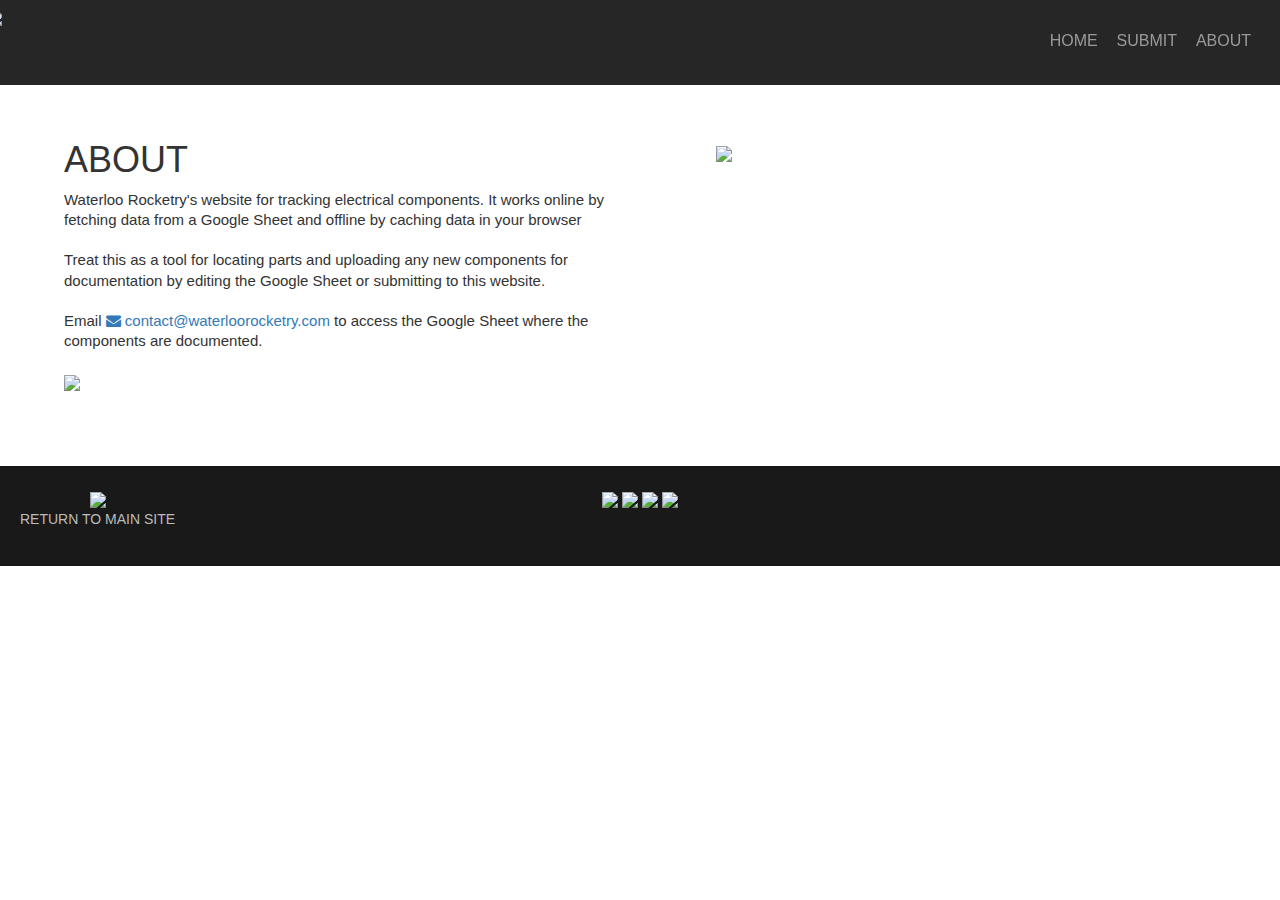
==== about.html @ 4c058bdc "Add files via upload" ====
<!DOCTYPE html>
<html lang="en">
    <head>
        <title>Parts</title>
        <meta charset="utf-8" />
        <link rel="icon" href="favicon.png">
        <link rel="stylesheet" href="general.css">
        <link rel="stylesheet" href="https://maxcdn.bootstrapcdn.com/bootstrap/3.4.1/css/bootstrap.min.css">
        <link rel="stylesheet" href="https://cdnjs.cloudflare.com/ajax/libs/font-awesome/4.7.0/css/font-awesome.min.css">
        <script src="https://ajax.googleapis.com/ajax/libs/jquery/3.7.1/jquery.min.js"></script>
        <script src="https://maxcdn.bootstrapcdn.com/bootstrap/3.4.1/js/bootstrap.min.js"></script>
    </head>
    <body>
        <div class = "banner">
            <ul class="pull-left nav--left" style="margin-left: -60px;">
                <a href="index.html">
                    <img class = banner__logo src="image/banner_logo.png">
                </a>
            </ul>
            <div class = "pull-right">
                <ul class="nav--right">
                    <li><a href="index.html">HOME</a></li>
                    <li><a href="submit.html">SUBMIT</a></li>
                    <li><a href="about.html">ABOUT</a></li>
                </ul>
                <div class="nav--button">
                    <a href="#nav--dropdown" data-toggle="collapse">
                        <i class="fa fa-bars" style="font-size:40px;color: #999999; margin-left: 5px; margin-right: 5px;"></i>
                    </a>
                </div>
            </div>
            <div id="nav--dropdown" class="collapse" style="margin-top: 100px;">
                <ul>
                    <li><a href="index.html">HOME</a></li>
                    <li><a href="submit.html">SUBMIT</a></li>
                    <li><a href="about.html">ABOUT</a></li>
                </ul>
            </div>
        </div>
        <div class="content">
            <div id="offline-warning">
                <p><b>Warning:</b> You are offline. Cached data might not be up-to-date.</p>
            </div>
            <div class="description__about">
                <h1 class="heading__about">
                    ABOUT
                </h1>
                <p>
                    Waterloo Rocketry's website for tracking electrical components.
                    It works online by fetching data from a Google Sheet and offline by caching data in your browser<br>
                    <br>
                    Treat this as a tool for locating parts and uploading any new
                    components for documentation by editing the Google Sheet or submitting to this website. <br>
                    <br>
                    Email <a href="mailto:contact@waterloorocketry.com"><i class="fa fa-envelope" aria-hidden="true"></i> contact@waterloorocketry.com</a> 
                    to access the Google Sheet where the components are documented.<br>
                    <br>
                    <img src="image/icon_google_sheets.png" style="width: 24px; height: auto;">
                </p>
            </div>
            <div class="image__about">
                <img src="image/electronics.jpg">
            </div>
            <div class="footer">
                <div class="pull-left footer__return">
                    <a href="https://www.waterloorocketry.com/">
                    <img src="image/banner_logo_main.png">
                    </a>
                    <br><p>RETURN TO MAIN SITE</p>
                </div>
                <div class="footer__container">
                    <a href="https://www.facebook.com/WaterlooRocketry/">
                    <img src="image/icon_fb.png">
                    </a>
                    <a href="mailto:contact@waterloorocketry.com">
                    <img src="image/icon_mail.png">
                    </a>
                    <a href="https://www.flickr.com/photos/64315121@N05/">
                    <img src="image/icon_flickr.png">
                    </a>
                    <a href="https://www.youtube.com/user/uwrocketry">
                    <img src="image/icon_youtube.png">
                    </a>
                </div>
            </div>
        </div>
    </body>
</html>
---- general.css ----
*{ 
    font-family: 'Open Sans', Helvetica, sans-serif;
}

body {
    margin: 0;
}

.banner {
    top: 0px;
    width: 100vw;
    position: fixed;
    z-index: 1;
    display: block;
    height: auto;
    min-height: 80px;
    padding-top: 1rem;
    padding-bottom: 0.5rem;
    background: #2b2b2b;
    background-color: rgba(0, 0, 0, 0.85);
}


.banner__logo {
    display: inline-block;
    height: 6rem;
}

.banner__buttons {
    display: inline;
}

.banner .nav--right ul {
    text-align: center;
    margin-right: 3rem;
}

.banner .nav--right li {
    font-family: 'Open Sans', Helvetica, sans-serif;
    font-size: 1.6rem;
    font-weight: 300;
    padding-right: 0.3rem;
    padding-top: 2rem;
    display: inline-block;
}



.banner a {
    text-decoration: none;
    margin: 0.6rem;
    color: #999999;
    transition: color 0.2s linear;
}


.banner a:hover {
    color: #bbbbbb;
    text-decoration: none;
}


.content{
    margin-top: 12rem;
}

.description__about {
    display: block;
    float: left;
    margin-left: 5%;
    font-size: 1.5rem;
    font-weight: 400;
    line-height: 135%;
}

.description__submit {
    display: block;
    float: left;
    margin-left: 5%;
    font-size: 1.5rem;
    font-weight: 400;
    line-height: 135%;
}

.image__about img{
    margin-top: 2%;
    margin-bottom: 8%;
}

form {
    margin-bottom: 5rem;
}
.footer {
    float: left;
    display: block;
    margin-top: 12%;
    left: 0;
    bottom: 0;
    width: 100%;
	height: 10rem;
	text-align: center;
	padding-top: 2.3rem;
	background: #2b2b2b;
	background-color: rgba(0, 0, 0, 0.90);
}

.footer__container {
	display: inline-block;
    margin-left: auto;
    margin-right: auto;
}

.footer__container img {
	height: 3.4rem;
}

.footer__return {
	display: inline-block;
    position: absolute;
    left: 0;
    margin-left: 2rem;
}

.footer__return a img {
	height: 3.4rem;
    text-align: left;
}

.footer__return p {
	color: #bbbbbb;
}

.heading {
    font-size: 2.5rem;
    margin-top: 2rem;
}

hr {
    color: #2b2b2b;
}

.nav--button {
    margin-right: 3rem;
    margin-top: 1rem;
    transition: 0.2s;
    border-style: solid;
    border-color: #2b2b2b;
    border-radius: 5px;
    border-width: 0.40rem;
    width: fit-content;
}

.nav--button:hover{
    margin-right: 3rem;
    margin-top: 1rem;
    border-width: 0.40rem;
    border-radius: 5px;
    border-color: #bbbbbb;
}

#nav--dropdown {
    background-color: rgba(0, 0, 0, 0.433);
}

#nav--dropdown li{
    list-style: none;
    color: #bbbbbb;
    padding: 1rem;
}

.nav--right {
    margin-right: 2rem;
}

#offline-warning {
    position: relative;
    display: none;
    background-color: #fce8e6;
    color: rgb(165, 14, 14);
    margin: 0 auto;
    padding: 1em;
}

#offline-warning p {
    margin: 0;
    text-align: center;
}

#container {
    width: 90%;
    margin: 0 auto;
    margin-bottom: 3em;
}

#parts-search {
    display: block;
    width: 100%;
    box-sizing: border-box;
    margin-top: 1em;
    margin-bottom: 1em;
    padding-left: 1em;
    height: 2em;
    border-radius: 5px;
    border: 1px solid;
}

#parts-table {
    width: 100%;
    table-layout: fixed;
    word-break: break-all;
    border-collapse: collapse;
}

#parts-table tr {
    height: 2em;
    text-align: center;
    white-space:pre-wrap;
    word-break:break-word;
}

#parts-table tr th{
    text-align: center;
    white-space: pre-wrap;
    word-break: break-word;
}

#parts-table tr:nth-child(even) {
    background-color: #f2f2f2;
}

#parts-table tr td, #parts-table tr th {
    border-left: 2px solid lightgray;
    padding-left: .2em;
}

#parts-table tr td:first-child, #parts-table tr th:first-child {
    border-left: 0;
}

/* parts table column widths */
#parts-table tr th {width: 10%}

#parts-table #sortable::after {
    content: ' ';
    position: relative;
    border: 8px solid transparent;
    top: 1em;
    border-top-color: silver;
}

#parts-table #sortable.headerSortDown::after {
    border-top-color: black;
}

#parts-table #sortable.headerSortUp::after {
    top: initial;
    bottom: 1em;
    border-top-color: transparent;
    border-bottom-color: black;
}

#section_select {
    display: flex;
    align-items: center;
    justify-content: center;
}
#section_select img {
    display: inline-block;
    width: 2rem;
    margin-left: 1rem;
    height: auto;
}

@media (max-width: 1150px) {
    .image__about img {
        float: none;
        width: 60%;
        display: block;
        margin: auto;
    }
    .description__about {
        width: 90%;
        float: none;
    }
    .footer__container {
        margin-left: 60%;
        margin-right: 0%;
    }
    .footer {
        margin-top: 12%;
    }

}

@media (min-width: 1150px) {
    .image__about img{
        display: block;
        float: right;
        margin-right: 5%;
        width: 50rem;
    }
    .description__about {
        width: 45%;
        float: left;
    }
    .footer__container {
        margin-left: auto;
        margin-right: auto;
    }
    .footer {
        margin-top: 5%;
    }
}

@media (max-width: 1000px) {
    .nav--right {
        display: none;
    }
}

@media (min-width: 1000px) {
    .nav--button {
        display: none;
    }
    #nav--dropdown {
        display: none;
    }
}
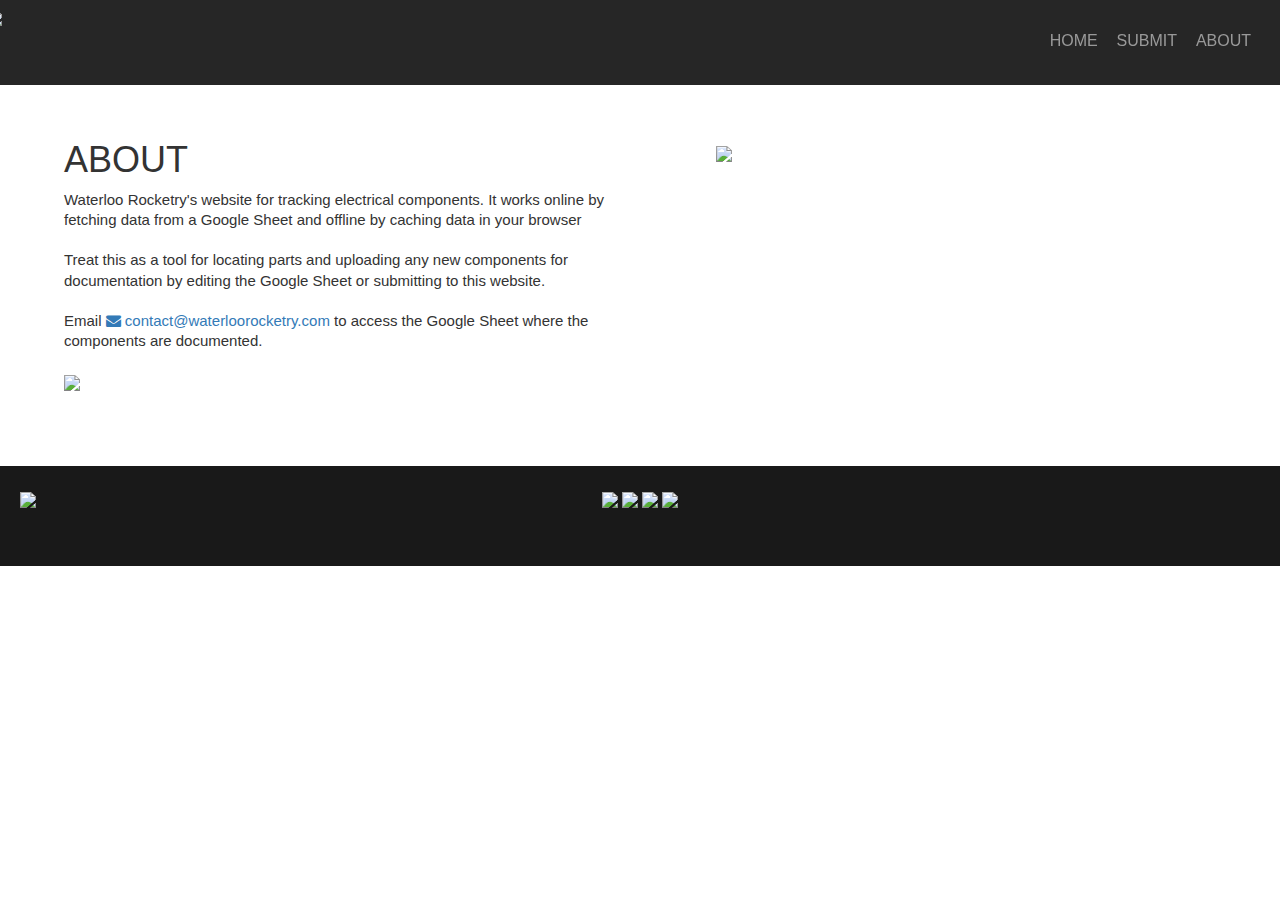
==== commit 6446a7cf: "Add files via upload" ====
--- a/about.html
+++ b/about.html
@@ -4,40 +4,30 @@
         <title>Parts</title>
         <meta charset="utf-8" />
         <link rel="icon" href="favicon.png">
+
+        <!-- Stylesheets -->
         <link rel="stylesheet" href="general.css">
         <link rel="stylesheet" href="https://maxcdn.bootstrapcdn.com/bootstrap/3.4.1/css/bootstrap.min.css">
         <link rel="stylesheet" href="https://cdnjs.cloudflare.com/ajax/libs/font-awesome/4.7.0/css/font-awesome.min.css">
+
+        <!-- APIs -->
         <script src="https://ajax.googleapis.com/ajax/libs/jquery/3.7.1/jquery.min.js"></script>
         <script src="https://maxcdn.bootstrapcdn.com/bootstrap/3.4.1/js/bootstrap.min.js"></script>
+
+        <!--Script to load header and footer -->
+        <script>
+            $(function() {
+               $("#includeHeader").load("header.html");
+            });
+            $(function() {
+               $("#includeFooter").load("footer.html");
+            });
+        </script>
     </head>
     <body>
-        <div class = "banner">
-            <ul class="pull-left nav--left" style="margin-left: -60px;">
-                <a href="index.html">
-                    <img class = banner__logo src="image/banner_logo.png">
-                </a>
-            </ul>
-            <div class = "pull-right">
-                <ul class="nav--right">
-                    <li><a href="index.html">HOME</a></li>
-                    <li><a href="submit.html">SUBMIT</a></li>
-                    <li><a href="about.html">ABOUT</a></li>
-                </ul>
-                <div class="nav--button">
-                    <a href="#nav--dropdown" data-toggle="collapse">
-                        <i class="fa fa-bars" style="font-size:40px;color: #999999; margin-left: 5px; margin-right: 5px;"></i>
-                    </a>
-                </div>
-            </div>
-            <div id="nav--dropdown" class="collapse" style="margin-top: 100px;">
-                <ul>
-                    <li><a href="index.html">HOME</a></li>
-                    <li><a href="submit.html">SUBMIT</a></li>
-                    <li><a href="about.html">ABOUT</a></li>
-                </ul>
-            </div>
-        </div>
+        <div id="includeHeader"></div>
         <div class="content">
+            <!-- Warning for offline users -->
             <div id="offline-warning">
                 <p><b>Warning:</b> You are offline. Cached data might not be up-to-date.</p>
             </div>
@@ -61,28 +51,8 @@
             <div class="image__about">
                 <img src="image/electronics.jpg">
             </div>
-            <div class="footer">
-                <div class="pull-left footer__return">
-                    <a href="https://www.waterloorocketry.com/">
-                    <img src="image/banner_logo_main.png">
-                    </a>
-                    <br><p>RETURN TO MAIN SITE</p>
-                </div>
-                <div class="footer__container">
-                    <a href="https://www.facebook.com/WaterlooRocketry/">
-                    <img src="image/icon_fb.png">
-                    </a>
-                    <a href="mailto:contact@waterloorocketry.com">
-                    <img src="image/icon_mail.png">
-                    </a>
-                    <a href="https://www.flickr.com/photos/64315121@N05/">
-                    <img src="image/icon_flickr.png">
-                    </a>
-                    <a href="https://www.youtube.com/user/uwrocketry">
-                    <img src="image/icon_youtube.png">
-                    </a>
-                </div>
-            </div>
+            
         </div>
+        <div id="includeFooter"></div>
     </body>
-</html>+</html>
--- a/general.css
+++ b/general.css
@@ -5,6 +5,8 @@
 body {
     margin: 0;
 }
+
+/* ====================  BANNER STYLING ================== */
 
 .banner {
     top: 0px;
@@ -59,10 +61,17 @@
     text-decoration: none;
 }
 
+/* ====================  BANNER STYLING ================== */
+
+/* ====================  MAIN CONTENT DIV STYLING ================== */
 
 .content{
     margin-top: 12rem;
 }
+
+/* ====================  MAIN CONTENT DIV STYLING ================== */
+
+
 
 .description__about {
     display: block;
@@ -90,6 +99,9 @@
 form {
     margin-bottom: 5rem;
 }
+
+/* ====================  FOOTER STYLING ================== */
+
 .footer {
     float: left;
     display: block;
@@ -130,6 +142,9 @@
 	color: #bbbbbb;
 }
 
+/* ====================  FOOTER STYLING ================== */
+
+/* ====================  HEADER STYLING ================== */
 .heading {
     font-size: 2.5rem;
     margin-top: 2rem;
@@ -172,6 +187,10 @@
     margin-right: 2rem;
 }
 
+/* ====================  HEADER STYLING ================== */
+
+/* ====================  OFFLINE WARNING STYLING ================== */
+
 #offline-warning {
     position: relative;
     display: none;
@@ -186,6 +205,10 @@
     text-align: center;
 }
 
+/* ====================  OFFLINE WARNING STYLING ================== */
+
+
+/* ====================  TABLE STYLING ================== */
 #container {
     width: 90%;
     margin: 0 auto;
@@ -241,7 +264,7 @@
 #parts-table tr th {width: 10%}
 
 #parts-table #sortable::after {
-    content: ' ';
+    content: '';
     position: relative;
     border: 8px solid transparent;
     top: 1em;
@@ -270,7 +293,30 @@
     margin-left: 1rem;
     height: auto;
 }
-
+.section1 {
+    display: table-cell;
+}
+
+.section2 {
+    display: table-cell;
+}
+.section3 {
+    display: table-cell;
+}
+
+.section1_hide {
+    display: none;
+}
+
+.section2_hide {
+    display: none;
+}
+.section3_hide {
+    display: none;
+}
+/* ====================  TABLE STYLING ================== */
+
+/* ====================  RESIZING  ================== */
 @media (max-width: 1150px) {
     .image__about img {
         float: none;
@@ -326,3 +372,5 @@
         display: none;
     }
 }
+
+/* ====================  RESIZING  ================== */